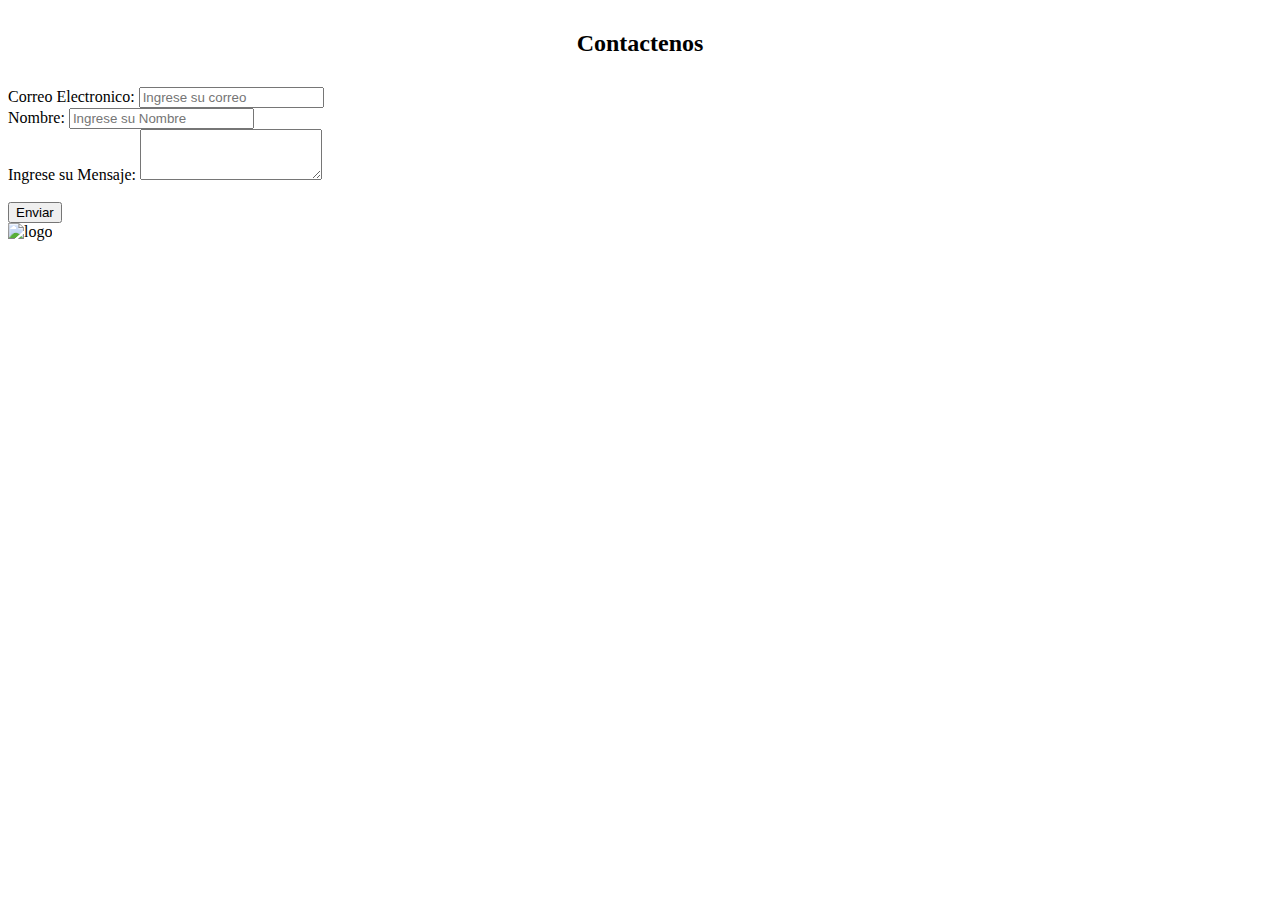
==== contact.html @ 3f743f79 "Add files via upload" ====
<!DOCTYPE html>
<html lang="en">

<head>
    <meta charset="UTF-8">
    <meta name="viewport" content="width=device-width, initial-scale=1.0">
    <link rel="stylesheet" href="https://cdn.jsdelivr.net/npm/bootstrap@4.5.3/dist/css/bootstrap.min.css"
        integrity="sha384-TX8t27EcRE3e/ihU7zmQxVncDAy5uIKz4rEkgIXeMed4M0jlfIDPvg6uqKI2xXr2" crossorigin="anonymous">
    <link rel="stylesheet" type="text/css" href="stylesheet.css" media="screen" />
    <title>Contacto</title>


</head>

<body>
    <div class="container jumbotron p-5 mt-5">
        <div class="row">


            <div class="col-sm-5">
                <form>
                    <h2>Contactenos</h2>
                    <div class="form-group">
                        <label for="email">Correo Electronico:</label>
                        <input type="email" class="form-control" id="email" placeholder="Ingrese su correo">
                    </div>
                    <div class="form-group">
                        <label for="name">Nombre:</label>
                        <input type="text" class="form-control" id="name"
                            placeholder="Ingrese su Nombre">
                    </div>
                    <div class="form-group">
                        <label for="message">Ingrese su Mensaje:</label>
                        <textarea class="form-control" id="message" rows="3"></textarea>
                    </div>
                    <br/>
                    <button type="button" class="btn btn-primary btn-block">Enviar</button>
                </form>
            </div>
            <div class="col-sm-7 logo">
                <img src="https://nutripur.com/wp-content/uploads/2019/08/email-logo.png"
                    class="rounded mx-auto d-block" alt="logo">
            </div>
        </div>
    </div>
</body>

</html>
---- stylesheet.css ----
h2{
    text-align: center; padding: 10px;
}

.logo{
    margin: auto;
}
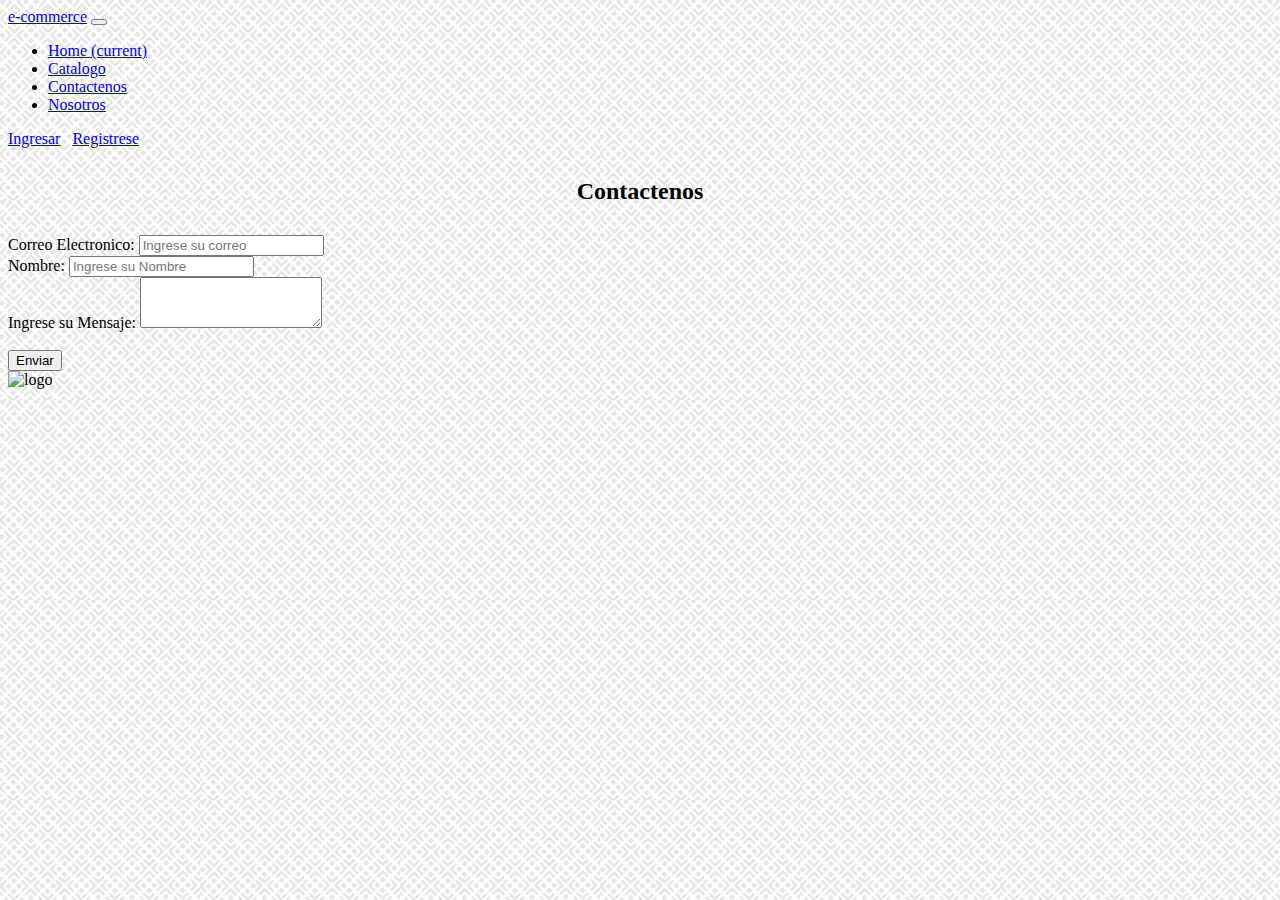
==== commit 3ac8e999: "Add files via upload" ====
--- a/contact.html
+++ b/contact.html
@@ -6,17 +6,45 @@
     <meta name="viewport" content="width=device-width, initial-scale=1.0">
     <link rel="stylesheet" href="https://cdn.jsdelivr.net/npm/bootstrap@4.5.3/dist/css/bootstrap.min.css"
         integrity="sha384-TX8t27EcRE3e/ihU7zmQxVncDAy5uIKz4rEkgIXeMed4M0jlfIDPvg6uqKI2xXr2" crossorigin="anonymous">
-    <link rel="stylesheet" type="text/css" href="stylesheet.css" media="screen" />
+    <link rel="stylesheet" type="text/css" href="css/stylesheet.css" media="screen" />
     <title>Contacto</title>
 
 
 </head>
 
 <body>
+    <!-- NAV -->
+    <nav class="navbar navbar-expand-lg navbar-light bg-light">
+        <a class="navbar-brand" href="#">e-commerce</a>
+        <button class="navbar-toggler" type="button" data-toggle="collapse" data-target="#navbarNav"
+            aria-controls="navbarNav" aria-expanded="false" aria-label="Toggle navigation">
+            <span class="navbar-toggler-icon"></span>
+        </button>
+        <div class="collapse navbar-collapse" id="navbarNav">
+            <ul class="navbar-nav">
+                <li class="nav-item active">
+                    <a class="nav-link" href="index.html">Home <span class="sr-only">(current)</span></a>
+                </li>
+                <li class="nav-item">
+                    <a class="nav-link" href="catalogo.html">Catalogo</a>
+                </li>
+                <li class="nav-item">
+                    <a class="nav-link" href="contact.html">Contactenos</a>
+                </li>
+                <li class="nav-item">
+                    <a class="nav-link" href="aboutus.html">Nosotros</a>
+                </li>
+            </ul>
+        </div>
+        <form class="form-inline my-2 my-lg-0">
+            <a class="btn btn-outline-success my-2 my-sm-0" type="button" href="login.html">Ingresar</a>
+            &nbsp
+            <a class="btn btn-outline-success my-2 my-sm-0" type="button" href="register.html">Registrese</a>
+        </form>
+    </nav>
+    <!-- BODY -->
     <div class="container jumbotron p-5 mt-5">
         <div class="row">
-
-
             <div class="col-sm-5">
                 <form>
                     <h2>Contactenos</h2>
@@ -26,14 +54,13 @@
                     </div>
                     <div class="form-group">
                         <label for="name">Nombre:</label>
-                        <input type="text" class="form-control" id="name"
-                            placeholder="Ingrese su Nombre">
+                        <input type="text" class="form-control" id="name" placeholder="Ingrese su Nombre">
                     </div>
                     <div class="form-group">
                         <label for="message">Ingrese su Mensaje:</label>
                         <textarea class="form-control" id="message" rows="3"></textarea>
                     </div>
-                    <br/>
+                    <br />
                     <button type="button" class="btn btn-primary btn-block">Enviar</button>
                 </form>
             </div>
--- a/css/stylesheet.css
+++ b/css/stylesheet.css
@@ -0,0 +1,10 @@
+body{
+    background-image: url('../img/background.jpg');
+}
+h2{
+    text-align: center; padding: 10px;
+}
+
+.logo{
+    margin: auto;
+}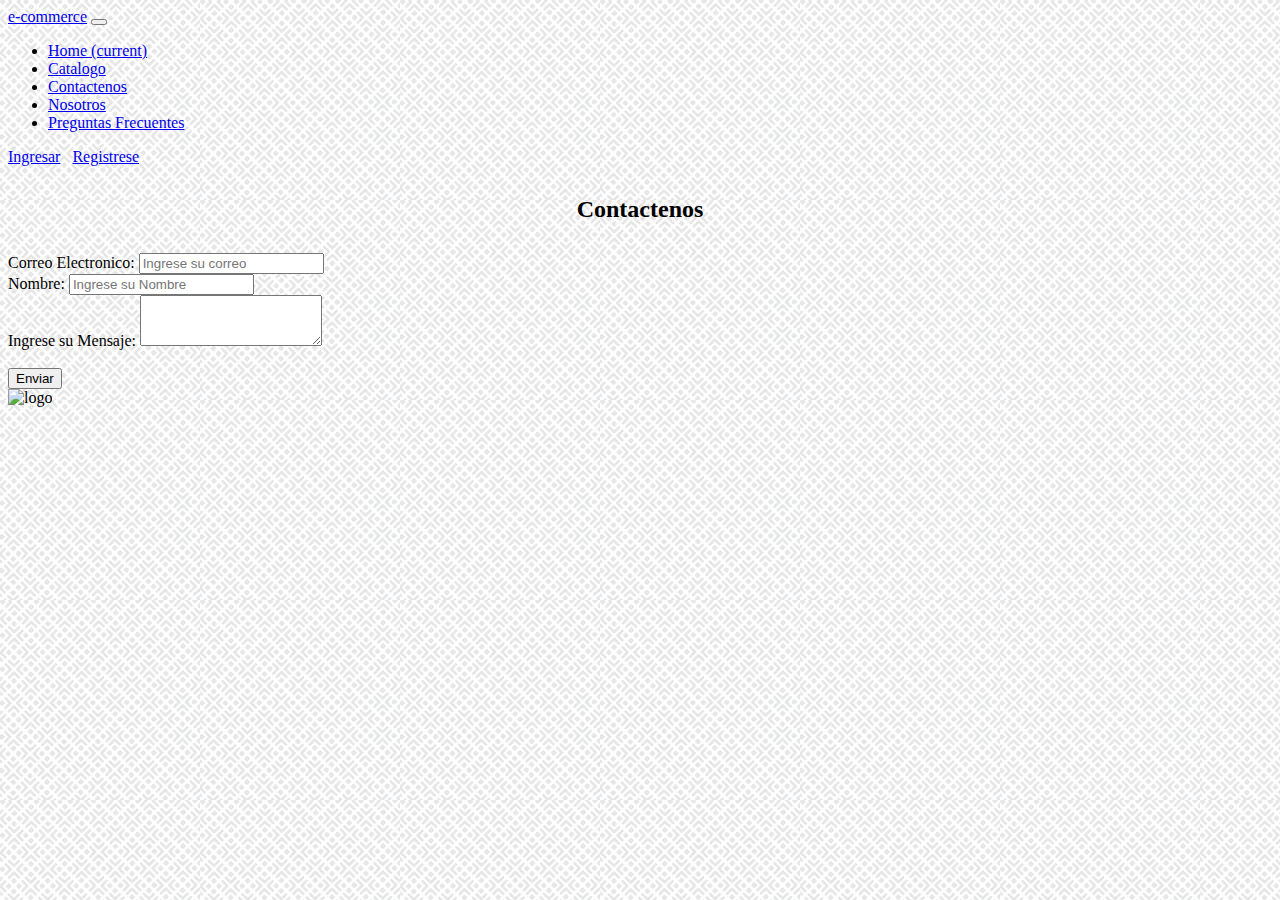
==== commit 1c724d5d: "Add files via upload" ====
--- a/contact.html
+++ b/contact.html
@@ -15,7 +15,7 @@
 <body>
     <!-- NAV -->
     <nav class="navbar navbar-expand-lg navbar-light bg-light">
-        <a class="navbar-brand" href="#">e-commerce</a>
+        <a class="navbar-brand" href="index.html">e-commerce</a>
         <button class="navbar-toggler" type="button" data-toggle="collapse" data-target="#navbarNav"
             aria-controls="navbarNav" aria-expanded="false" aria-label="Toggle navigation">
             <span class="navbar-toggler-icon"></span>
@@ -33,6 +33,9 @@
                 </li>
                 <li class="nav-item">
                     <a class="nav-link" href="aboutus.html">Nosotros</a>
+                </li>
+                <li class="nav-item">
+                    <a class="nav-link" href="faq.html">Preguntas Frecuentes</a>
                 </li>
             </ul>
         </div>
@@ -70,6 +73,8 @@
             </div>
         </div>
     </div>
+    <script src="https://code.jquery.com/jquery-3.5.1.slim.min.js" integrity="sha384-DfXdz2htPH0lsSSs5nCTpuj/zy4C+OGpamoFVy38MVBnE+IbbVYUew+OrCXaRkfj" crossorigin="anonymous"></script>
+<script src="https://cdn.jsdelivr.net/npm/bootstrap@4.5.3/dist/js/bootstrap.bundle.min.js" integrity="sha384-ho+j7jyWK8fNQe+A12Hb8AhRq26LrZ/JpcUGGOn+Y7RsweNrtN/tE3MoK7ZeZDyx" crossorigin="anonymous"></script>
 </body>
 
 </html>